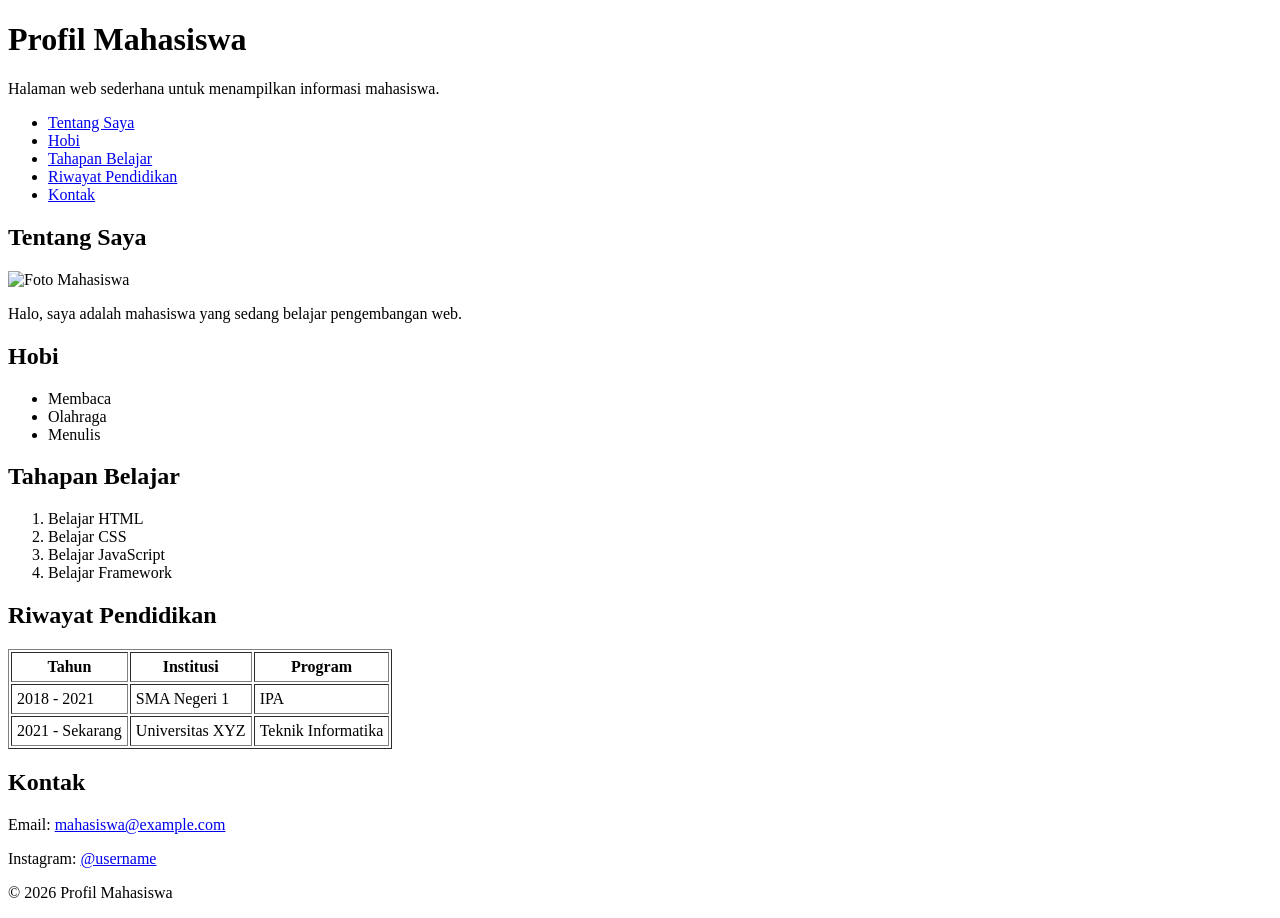
==== pertemuan-02/Profil-Mahasiswa.html @ 66ebf871 "update profil mahasiswa" ====
<!DOCTYPE html>
<html lang="id">
<head>
    <meta charset="UTF-8">
    <meta name="viewport" content="width=device-width, initial-scale=1.0">
    <title>Profil Mahasiswa</title>
</head>
<body>
    <!-- Header -->
    <header>
        <h1>Profil Mahasiswa</h1>
        <p>Halaman web sederhana untuk menampilkan informasi mahasiswa.</p>
    </header>

    <!-- Navigation -->
    <nav>
        <ul>
            <li><a href="#tentang">Tentang Saya</a></li>
            <li><a href="#hobi">Hobi</a></li>
            <li><a href="#tahapan">Tahapan Belajar</a></li>
            <li><a href="#riwayat">Riwayat Pendidikan</a></li>
            <li><a href="#kontak">Kontak</a></li>
        </ul>
    </nav>

    <!-- Main -->
    <main>
        <!-- Tentang Saya -->
        <section id="tentang">
            <h2>Tentang Saya</h2>
            <img src="foto_mahasiswa.jpg" alt="Foto Mahasiswa" width="150">
            <p>Halo, saya adalah mahasiswa yang sedang belajar pengembangan web.</p>
        </section>

        <!-- Hobi -->
        <section id="hobi">
            <h2>Hobi</h2>
            <ul>
                <li>Membaca</li>
                <li>Olahraga</li>
                <li>Menulis</li>
            </ul>
        </section>

        <!-- Tahapan Belajar -->
        <section id="tahapan">
            <h2>Tahapan Belajar</h2>
            <ol>
                <li>Belajar HTML</li>
                <li>Belajar CSS</li>
                <li>Belajar JavaScript</li>
                <li>Belajar Framework</li>
            </ol>
        </section>

        <!-- Riwayat Pendidikan -->
        <section id="riwayat">
            <h2>Riwayat Pendidikan</h2>
            <table border="1" cellpadding="5">
                <tr>
                    <th>Tahun</th>
                    <th>Institusi</th>
                    <th>Program</th>
                </tr>
                <tr>
                    <td>2018 - 2021</td>
                    <td>SMA Negeri 1</td>
                    <td>IPA</td>
                </tr>
                <tr>
                    <td>2021 - Sekarang</td>
                    <td>Universitas XYZ</td>
                    <td>Teknik Informatika</td>
                </tr>
            </table>
        </section>

        <!-- Kontak -->
        <section id="kontak">
            <h2>Kontak</h2>
            <p>Email: <a href="mailto:mahasiswa@example.com">mahasiswa@example.com</a></p>
            <p>Instagram: <a href="https://instagram.com/username" target="_blank">@username</a></p>
        </section>
    </main>

    <!-- Footer -->
    <footer>
        <p>&copy; 2026 Profil Mahasiswa</p>
    </footer>
</body>
</html>
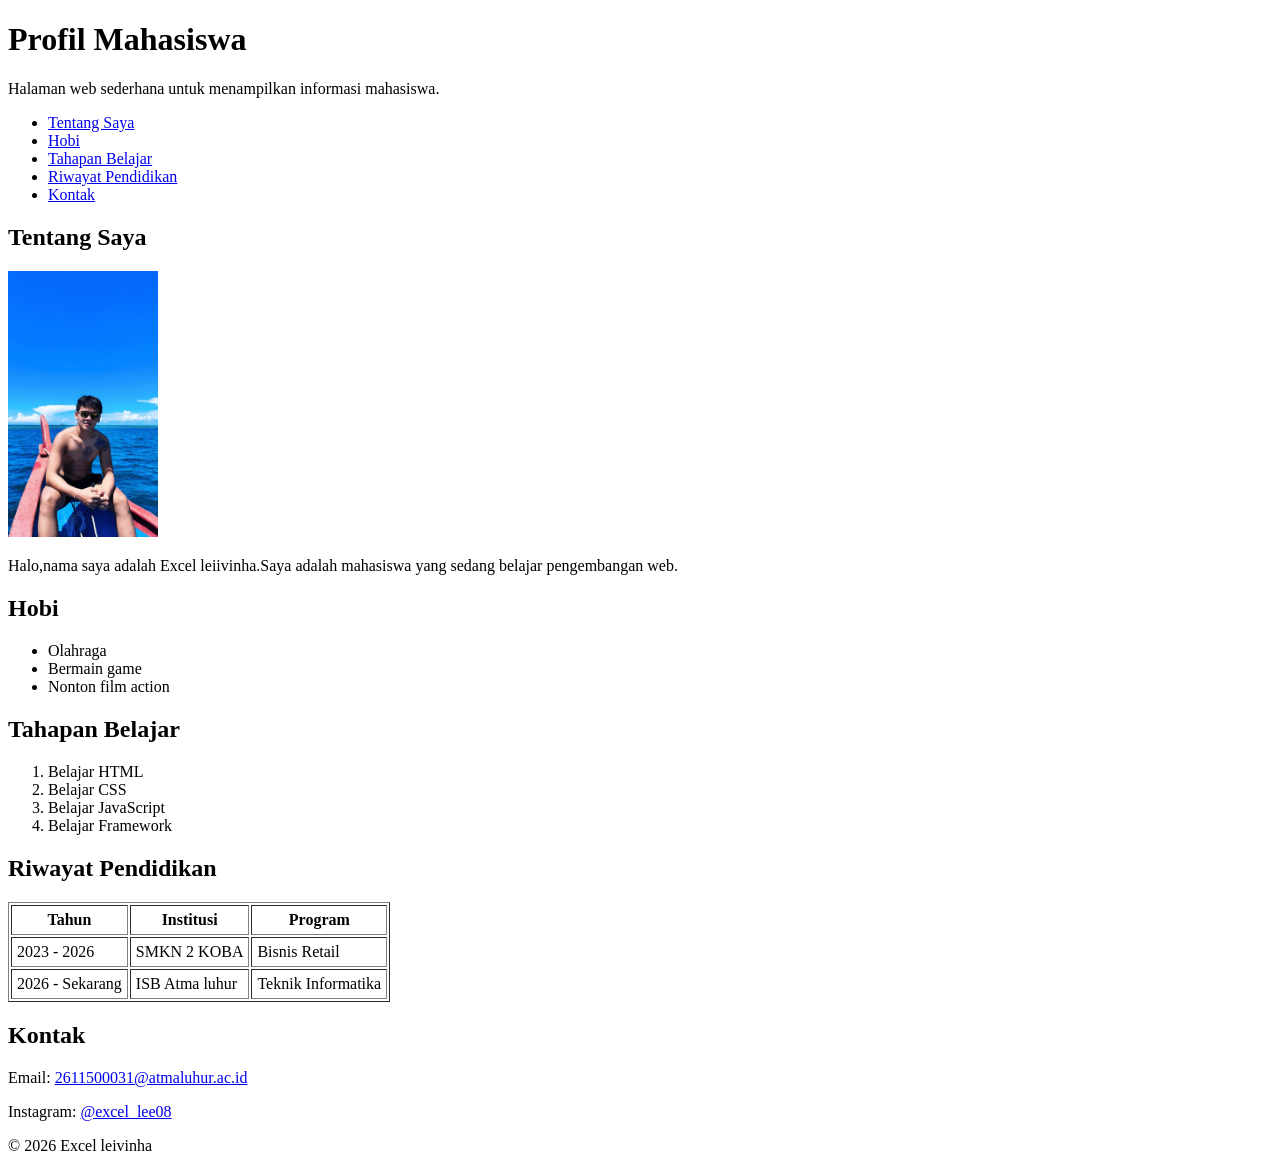
==== commit ad791481: "Update profil mahasiswa dan tambah foto" ====
--- a/pertemuan-02/Profil-Mahasiswa.html
+++ b/pertemuan-02/Profil-Mahasiswa.html
@@ -28,17 +28,17 @@
         <!-- Tentang Saya -->
         <section id="tentang">
             <h2>Tentang Saya</h2>
-            <img src="foto_mahasiswa.jpg" alt="Foto Mahasiswa" width="150">
-            <p>Halo, saya adalah mahasiswa yang sedang belajar pengembangan web.</p>
+            <img src="excelee.webp" alt="Foto Mahasiswa" width="150">
+            <p>Halo,nama saya adalah Excel leiivinha.Saya adalah mahasiswa yang sedang belajar pengembangan web.</p>
         </section>
 
         <!-- Hobi -->
         <section id="hobi">
             <h2>Hobi</h2>
             <ul>
-                <li>Membaca</li>
                 <li>Olahraga</li>
-                <li>Menulis</li>
+                <li>Bermain game</li>
+                <li>Nonton film action</li>
             </ul>
         </section>
 
@@ -63,13 +63,13 @@
                     <th>Program</th>
                 </tr>
                 <tr>
-                    <td>2018 - 2021</td>
-                    <td>SMA Negeri 1</td>
-                    <td>IPA</td>
+                    <td>2023 - 2026</td>
+                    <td>SMKN 2 KOBA</td>
+                    <td>Bisnis Retail</td>
                 </tr>
                 <tr>
-                    <td>2021 - Sekarang</td>
-                    <td>Universitas XYZ</td>
+                    <td>2026 - Sekarang</td>
+                    <td>ISB Atma luhur</td>
                     <td>Teknik Informatika</td>
                 </tr>
             </table>
@@ -78,14 +78,14 @@
         <!-- Kontak -->
         <section id="kontak">
             <h2>Kontak</h2>
-            <p>Email: <a href="mailto:mahasiswa@example.com">mahasiswa@example.com</a></p>
-            <p>Instagram: <a href="https://instagram.com/username" target="_blank">@username</a></p>
+            <p>Email: <a href="mailto:2611500031@mahasiswa.atmaluhur.ac.id">2611500031@atmaluhur.ac.id</a></p>
+            <p>Instagram: <a href="https://instagram.com/excel_lee08" target="_blank">@excel_lee08</a></p>
         </section>
     </main>
 
     <!-- Footer -->
     <footer>
-        <p>&copy; 2026 Profil Mahasiswa</p>
+        <p>&copy; 2026 Excel leivinha</p>
     </footer>
 </body>
-</html>
+</html>
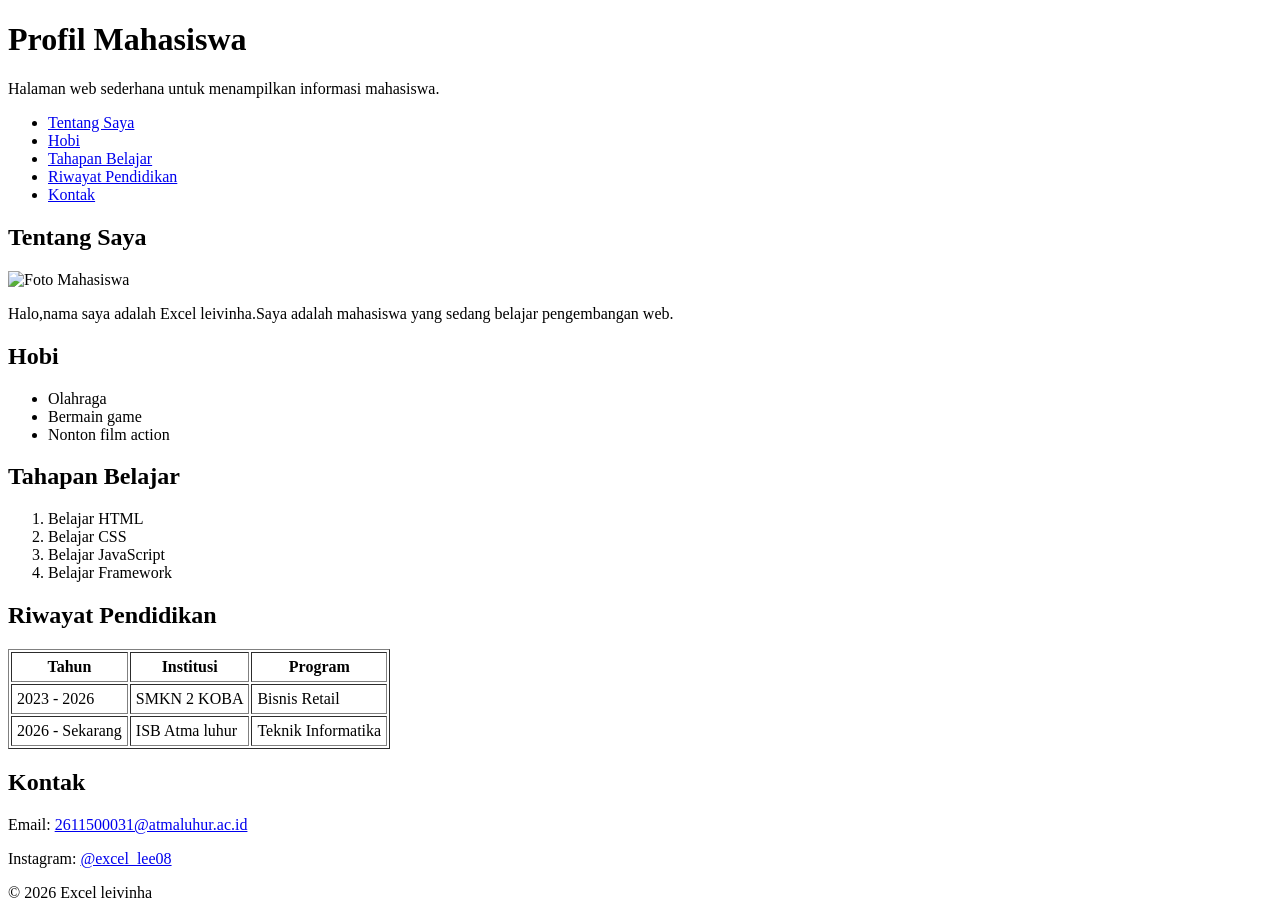
==== commit 0da0cf13: "update profil mahasiswa dan ganti foto" ====
--- a/pertemuan-02/Profil-Mahasiswa.html
+++ b/pertemuan-02/Profil-Mahasiswa.html
@@ -28,8 +28,8 @@
         <!-- Tentang Saya -->
         <section id="tentang">
             <h2>Tentang Saya</h2>
-            <img src="excelee.webp" alt="Foto Mahasiswa" width="150">
-            <p>Halo,nama saya adalah Excel leiivinha.Saya adalah mahasiswa yang sedang belajar pengembangan web.</p>
+            <img src="foto.wedp.webp" alt="Foto Mahasiswa" width="150">
+            <p>Halo,nama saya adalah Excel leivinha.Saya adalah mahasiswa yang sedang belajar pengembangan web.</p>
         </section>
 
         <!-- Hobi -->
